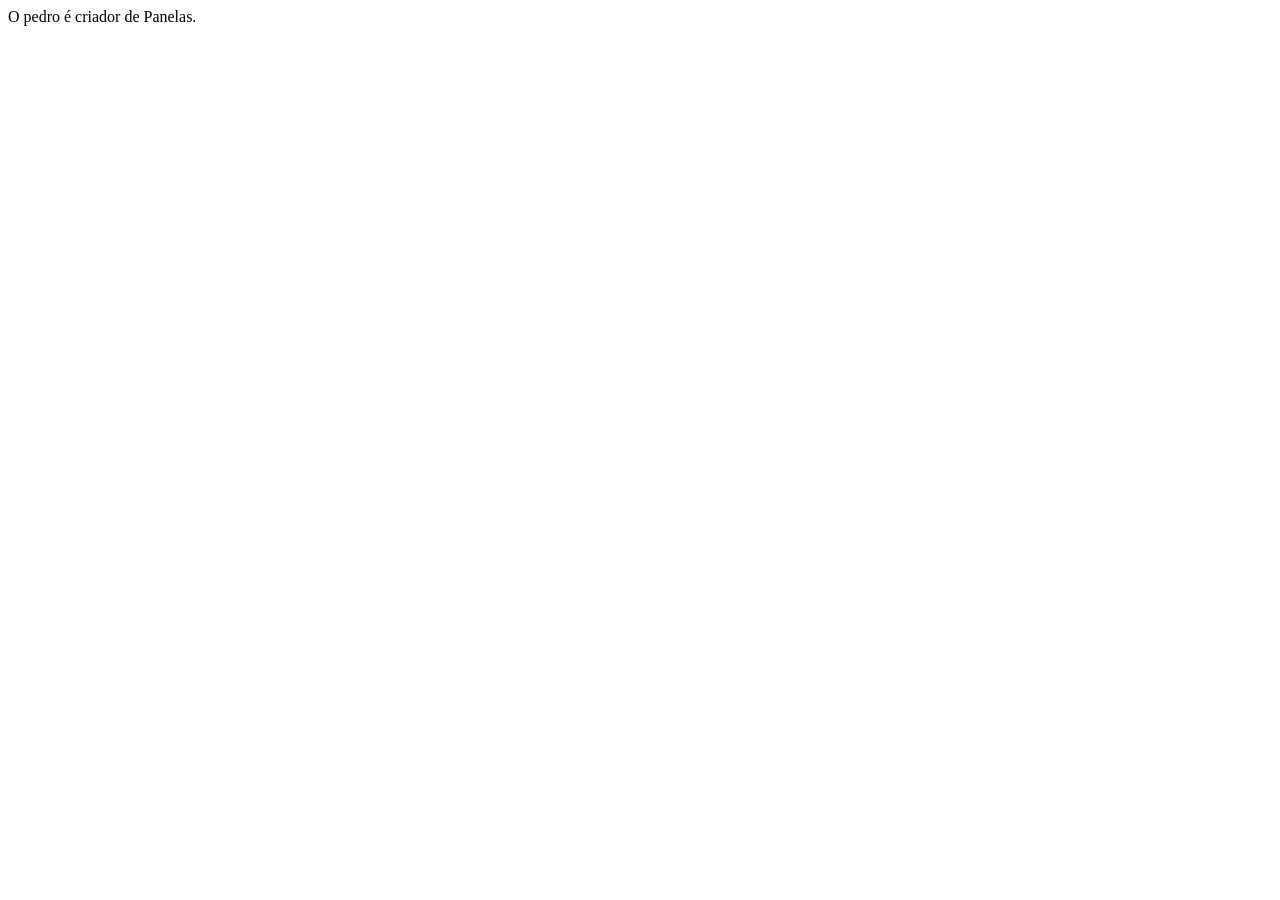
==== about.html @ 6ee50f0d "Pedro" ====
<!DOCTYPE html>
<html lang="en">
<head>
    <meta charset="UTF-8">
    <meta name="viewport" content="width=device-width, initial-scale=1.0">
    <title>Pedro</title>
</head>
<body>
    O pedro é criador de Panelas.
</body>
</html>
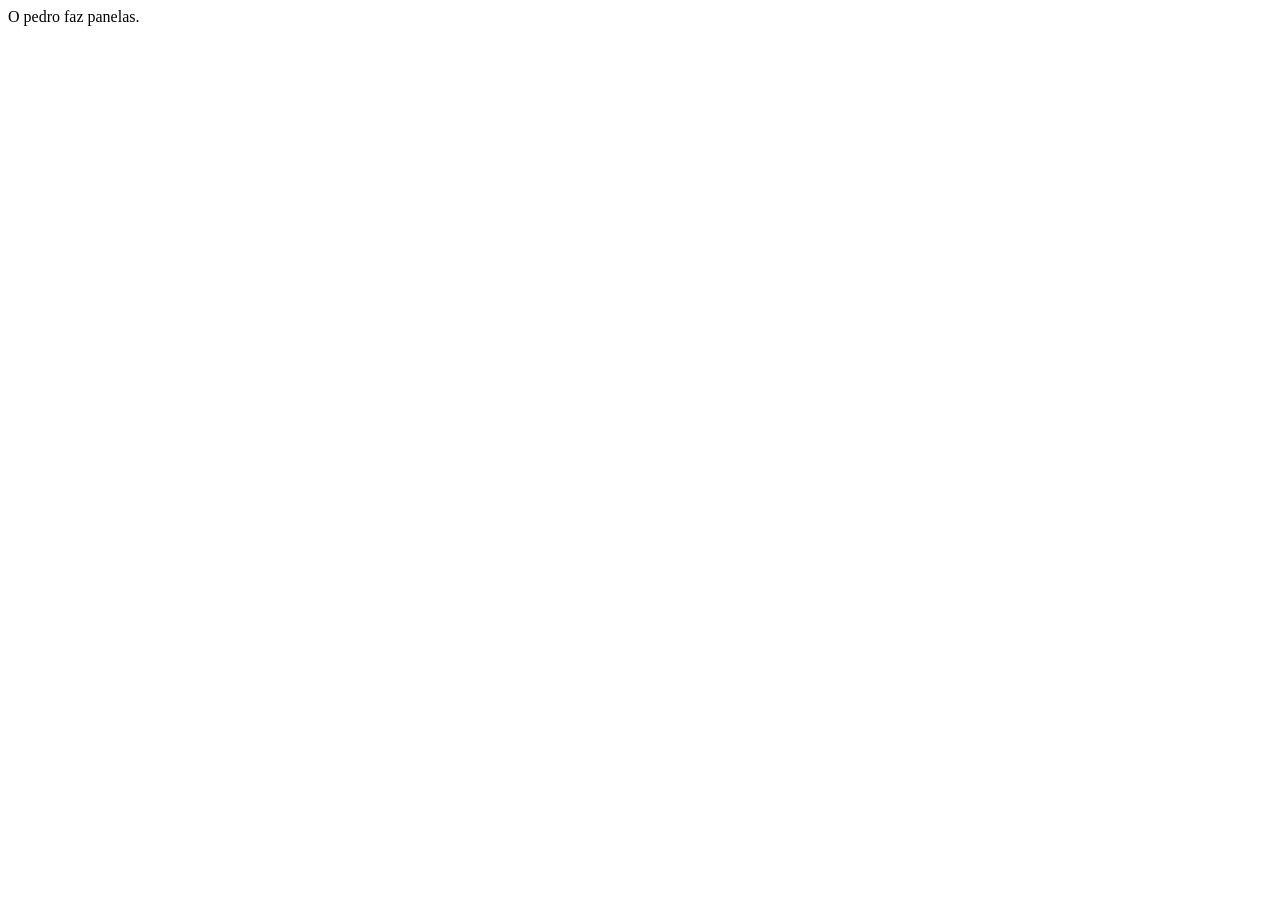
==== commit af1c34b3: "Pedro" ====
--- a/about.html
+++ b/about.html
@@ -6,6 +6,8 @@
     <title>Pedro</title>
 </head>
 <body>
-    O pedro é criador de Panelas.
+
+    O pedro faz panelas.
+    
 </body>
 </html>
